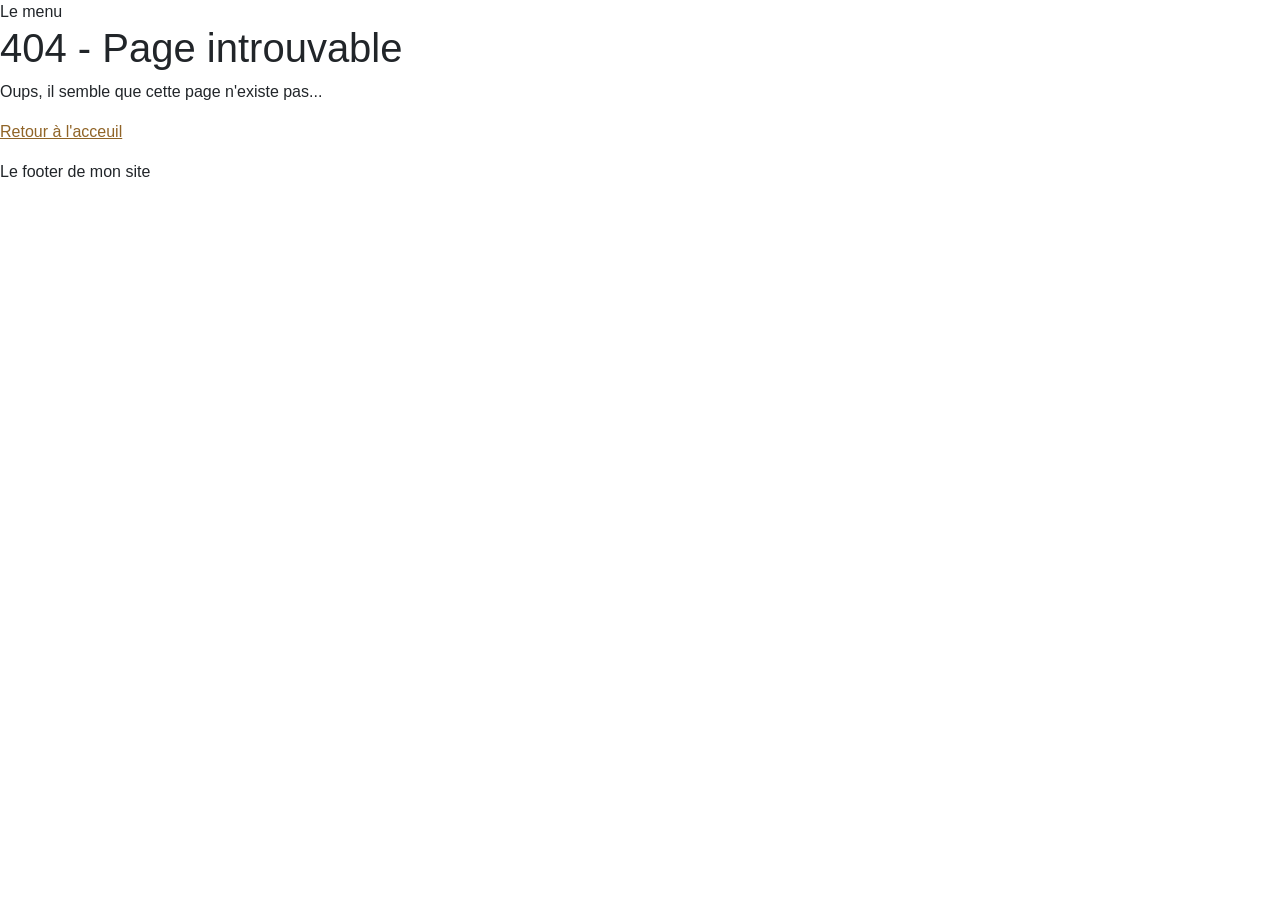
==== index.html @ cb30f8bc "création des fichiers de style" ====
<!DOCTYPE html>
<html lang="en">
  <head>
    <meta charset="UTF-8" />
    <meta name="viewport" content="width=device-width, initial-scale=1.0" />

    <link rel="preconnect" href="https://fonts.googleapis.com" />
    <link rel="preconnect" href="https://fonts.gstatic.com" crossorigin />
    <link
      href="https://fonts.googleapis.com/css2?family=Hind+Madurai:wght@300;400;500;600;700&display=swap"
      rel="stylesheet"
    />
    <link rel="stylesheet" href="./scss/main.css" />

    <title>Document</title>
  </head>
  <body>
    <header>Le menu</header>

    <main id="main-page">
      <!-- Le contenue de la page sera injectée ici -->
    </main>

    <footer>Le footer de mon site</footer>

    <script type="module" src="./Router/router.js"></script>
    <script src="node_modules/bootstrap/dist/js/bootstrap.bundle.min.js"></script>
  </body>
</html>
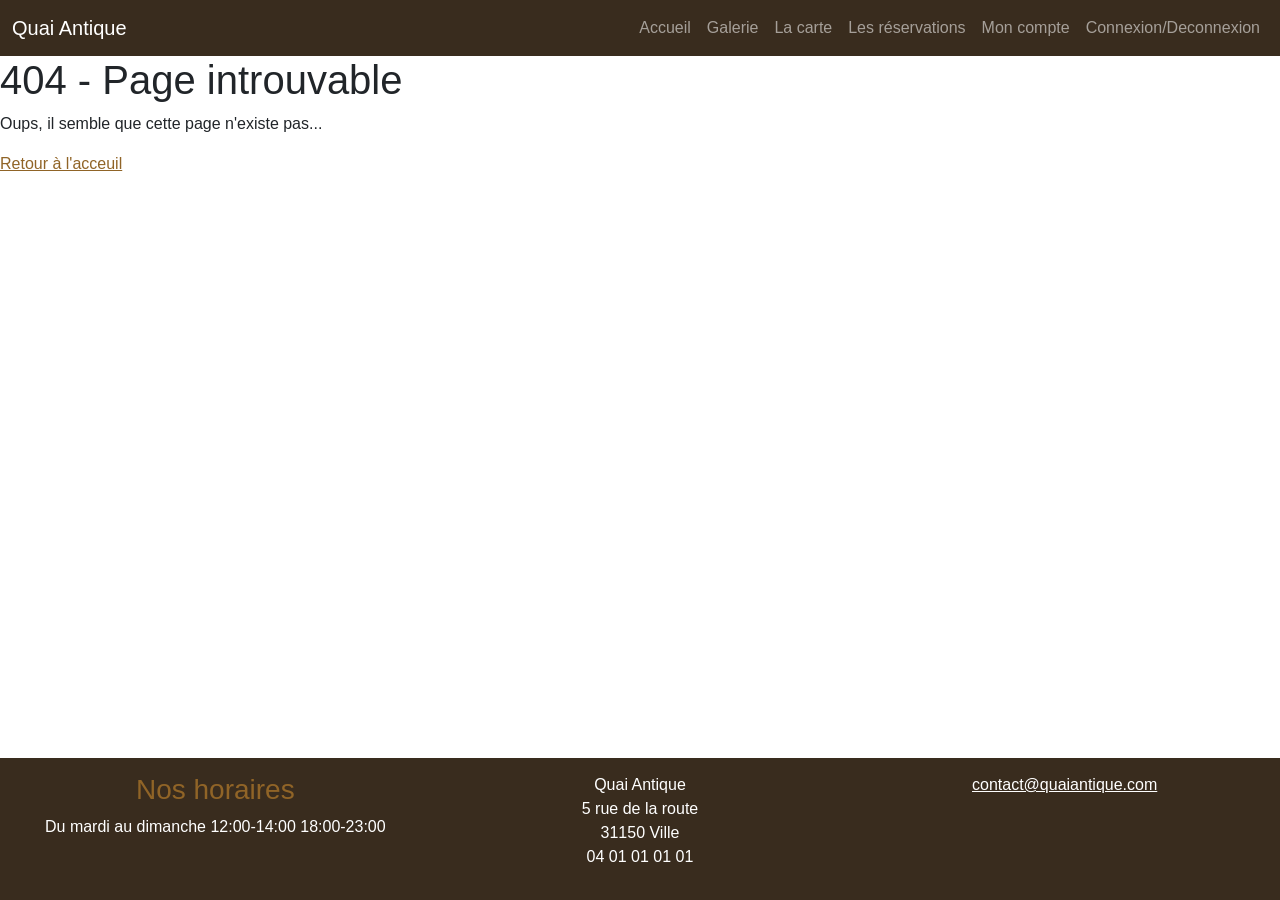
==== commit f1076daf: "Ajout du header et du footer" ====
--- a/index.html
+++ b/index.html
@@ -15,13 +15,70 @@
     <title>Document</title>
   </head>
   <body>
-    <header>Le menu</header>
+    <header>
+      <nav class="navbar navbar-expand-lg bg-dark" data-bs-theme="dark">
+        <div class="container-fluid">
+          <a class="navbar-brand" href="/">Quai Antique</a>
+          <button
+            class="navbar-toggler"
+            type="button"
+            data-bs-toggle="collapse"
+            data-bs-target="#navbarSupportedContent"
+            aria-controls="navbarSupportedContent"
+            aria-expanded="false"
+            aria-label="Toggle navigation"
+          >
+            <span class="navbar-toggler-icon"></span>
+          </button>
+          <div class="collapse navbar-collapse" id="navbarSupportedContent">
+            <ul class="navbar-nav ms-auto mb-2 mb-lg-0">
+              <li class="nav-item">
+                <a class="nav-link" href="/">Accueil</a>
+              </li>
+              <li class="nav-item">
+                <a class="nav-link" href="/galerie">Galerie</a>
+              </li>
+              <li class="nav-item">
+                <a class="nav-link" href="#">La carte</a>
+              </li>
+              <li class="nav-item">
+                <a class="nav-link" href="#">Les réservations</a>
+              </li>
+              <li class="nav-item">
+                <a class="nav-link" href="#">Mon compte</a>
+              </li>
+              <li class="nav-item">
+                <a class="nav-link" href="#">Connexion/Deconnexion</a>
+              </li>
+            </ul>
+          </div>
+        </div>
+      </nav>
+    </header>
 
     <main id="main-page">
       <!-- Le contenue de la page sera injectée ici -->
     </main>
 
-    <footer>Le footer de mon site</footer>
+    <footer class="bg-dark text-white text-center footer">
+      <div class="row">
+        <div class="col-12 col-lg-4">
+          <h3 class="text-primary">Nos horaires</h3>
+          <p>Du mardi au dimanche 12:00-14:00 18:00-23:00</p>
+        </div>
+        <div class="col-6 col-lg-4">
+          <p>
+            Quai Antique <br />
+            5 rue de la route <br />
+            31150 Ville <br />
+            04 01 01 01 01 <br />
+          </p>
+        </div>
+        <div class="col-6 col-lg-4">
+          <a href="mailto:contact@quaiantique.com">contact@quaiantique.com</a>
+        </div>
+      </div>
+    </footer>
 
     <script type="module" src="./Router/router.js"></script>
     <script src="node_modules/bootstrap/dist/js/bootstrap.bundle.min.js"></script>
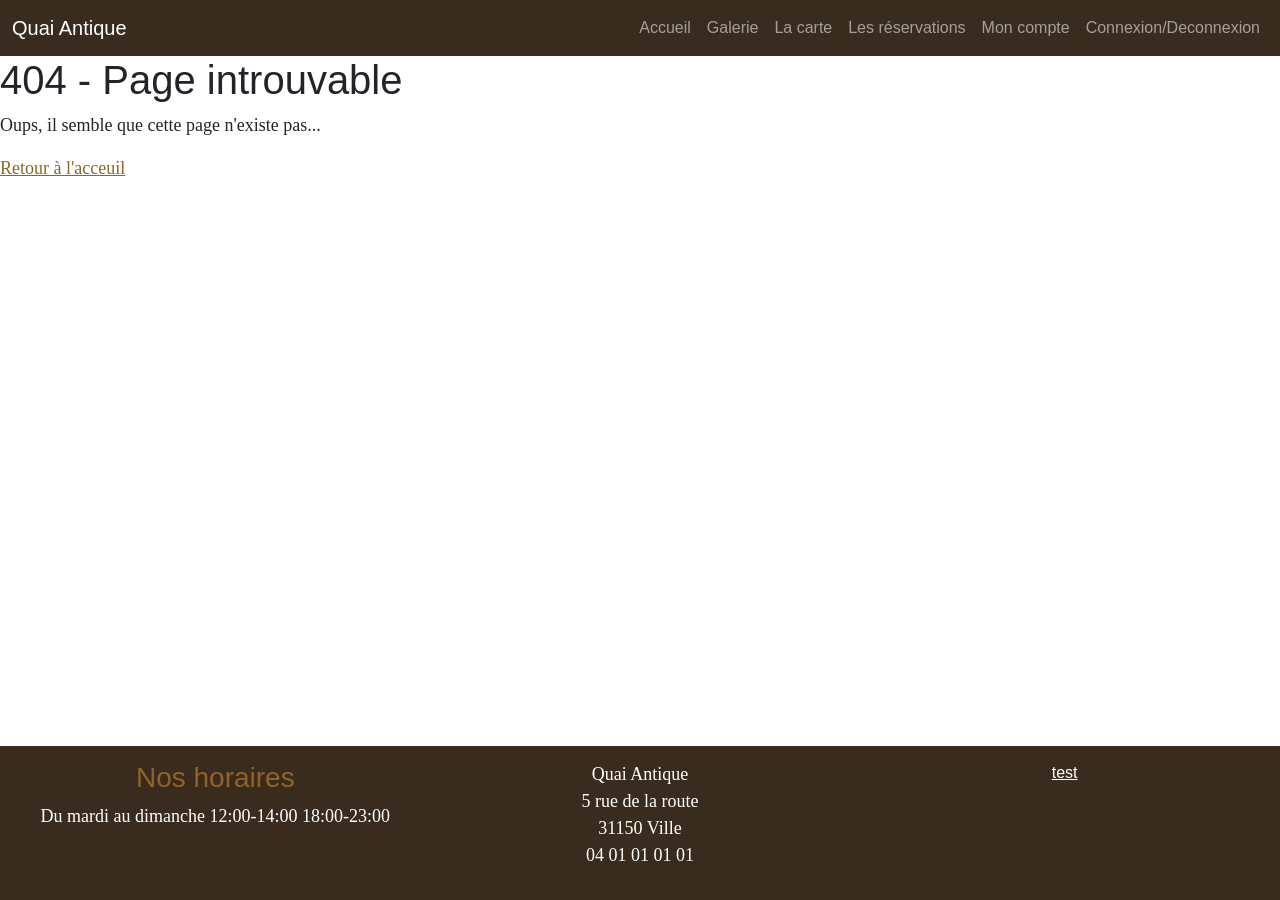
==== commit a9c75af0: "Finish home page" ====
--- a/index.html
+++ b/index.html
@@ -75,7 +75,7 @@
           </p>
         </div>
         <div class="col-6 col-lg-4">
-          <a href="mailto:contact@quaiantique.com">contact@quaiantique.com</a>
+          <a href="mailto:contact@quaiantique.com">test</a>
         </div>
       </div>
     </footer>
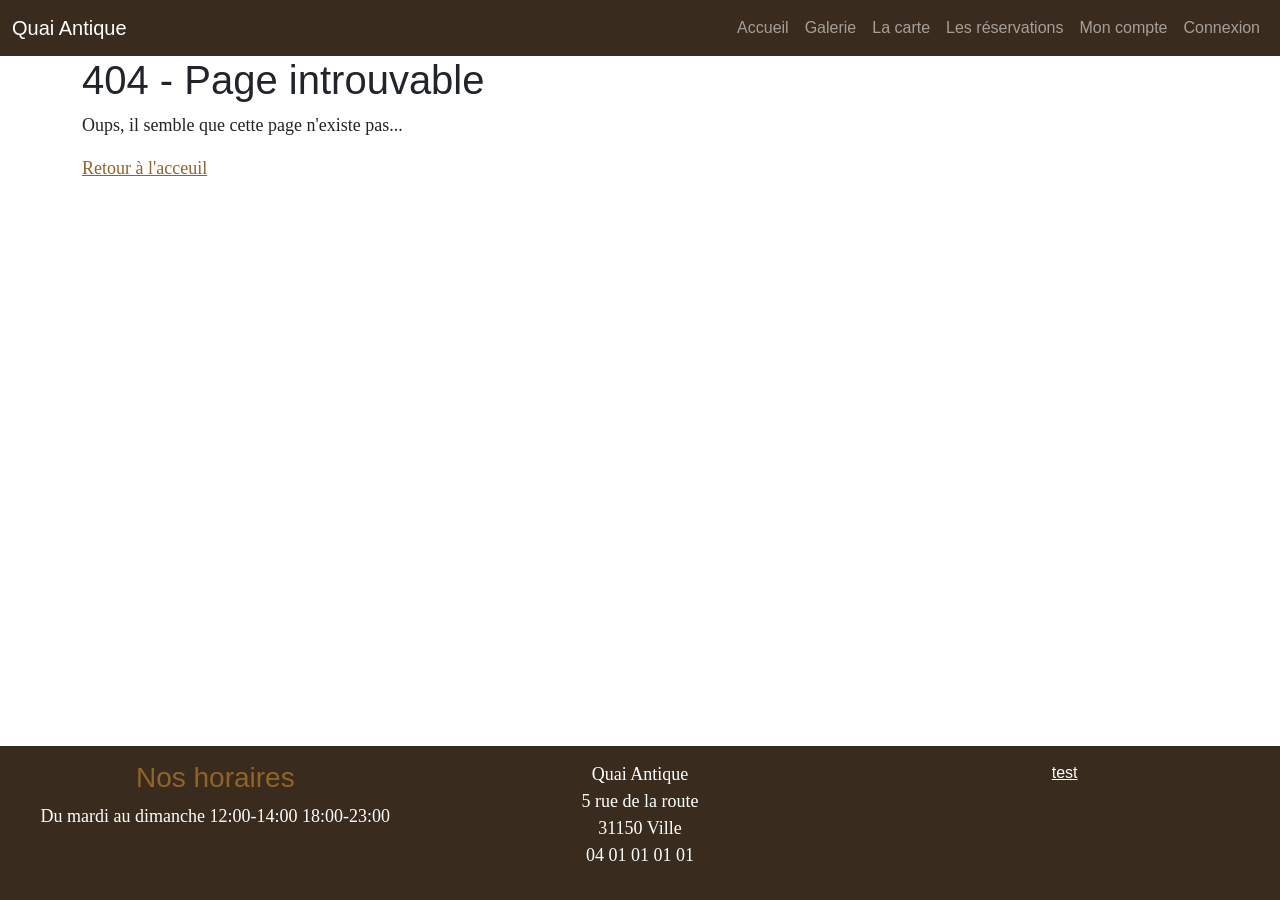
==== commit c07a44cd: "Création des pages du compte utilisateur" ====
--- a/index.html
+++ b/index.html
@@ -39,16 +39,16 @@
                 <a class="nav-link" href="/galerie">Galerie</a>
               </li>
               <li class="nav-item">
-                <a class="nav-link" href="#">La carte</a>
+                <a class="nav-link" href="/carte">La carte</a>
               </li>
               <li class="nav-item">
                 <a class="nav-link" href="#">Les réservations</a>
               </li>
               <li class="nav-item">
-                <a class="nav-link" href="#">Mon compte</a>
+                <a class="nav-link" href="account">Mon compte</a>
               </li>
               <li class="nav-item">
-                <a class="nav-link" href="#">Connexion/Deconnexion</a>
+                <a class="nav-link" href="signin">Connexion</a>
               </li>
             </ul>
           </div>
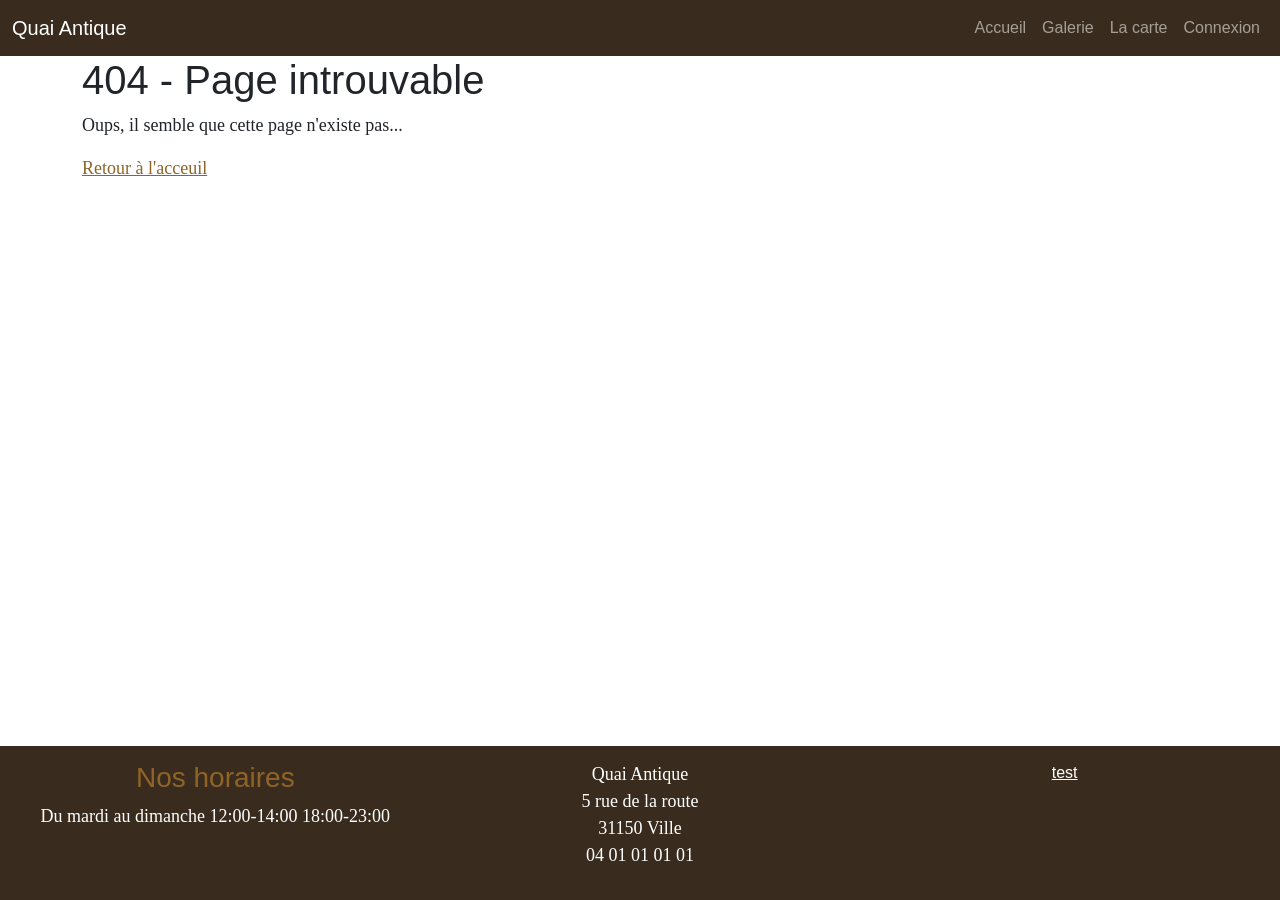
==== commit 46af4b80: "gestion de la connexion et déconnexion" ====
--- a/index.html
+++ b/index.html
@@ -41,14 +41,17 @@
               <li class="nav-item">
                 <a class="nav-link" href="/carte">La carte</a>
               </li>
-              <li class="nav-item">
-                <a class="nav-link" href="#">Les réservations</a>
+              <li class="nav-item" data-show="client">
+                <a class="nav-link" href="/allResa">Les réservations</a>
               </li>
-              <li class="nav-item">
+              <li class="nav-item" data-show="connected">
                 <a class="nav-link" href="account">Mon compte</a>
               </li>
-              <li class="nav-item">
+              <li class="nav-item" data-show="disconnected">
                 <a class="nav-link" href="signin">Connexion</a>
+              </li>
+              <li class="nav-item" data-show="connected">
+                <button class="nav-link" id="signout-btn">Déconnexion</button>
               </li>
             </ul>
           </div>
@@ -79,7 +82,7 @@
         </div>
       </div>
     </footer>
-
+    <script src="js/script.js"></script>
     <script type="module" src="./Router/router.js"></script>
     <script src="node_modules/bootstrap/dist/js/bootstrap.bundle.min.js"></script>
   </body>
